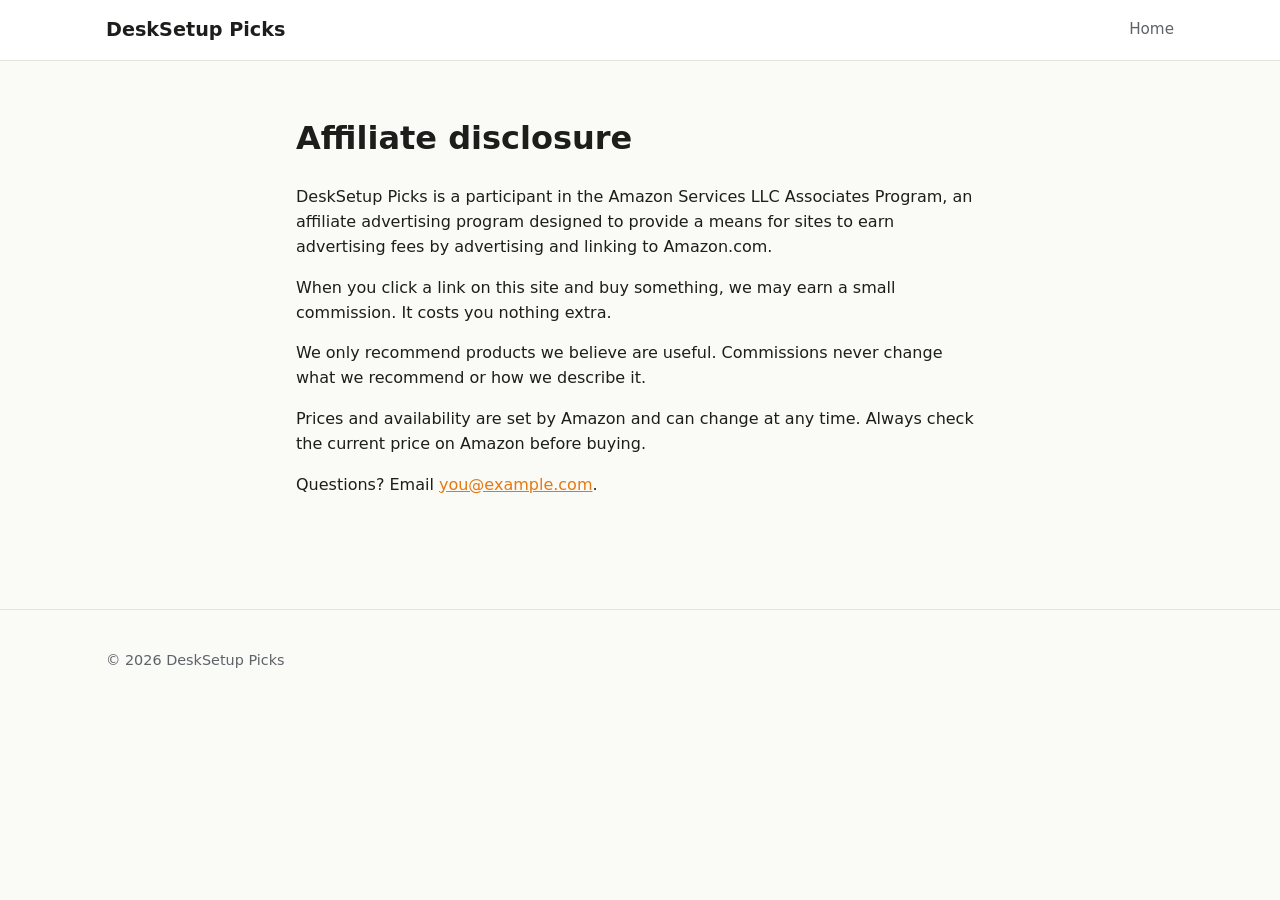
==== affiliate-site/disclosure.html @ a7b58f23 "Add static Amazon affiliate website template Product picks page with category filters and search, af" ====
<!doctype html>
<html lang="en">
<head>
  <meta charset="utf-8">
  <meta name="viewport" content="width=device-width, initial-scale=1">
  <title>Affiliate Disclosure</title>
  <link rel="stylesheet" href="styles.css">
  <script src="config.js"></script>
</head>
<body>
  <header class="site-header">
    <div class="wrap header-inner">
      <a href="index.html" class="logo" data-site-name>DeskSetup Picks</a>
      <nav><a href="index.html">Home</a></nav>
    </div>
  </header>
  <main class="wrap prose">
    <h1>Affiliate disclosure</h1>
    <p><span data-site-name>This site</span> is a participant in the Amazon Services LLC Associates Program, an affiliate advertising program designed to provide a means for sites to earn advertising fees by advertising and linking to Amazon.com.</p>
    <p>When you click a link on this site and buy something, we may earn a small commission. It costs you nothing extra.</p>
    <p>We only recommend products we believe are useful. Commissions never change what we recommend or how we describe it.</p>
    <p>Prices and availability are set by Amazon and can change at any time. Always check the current price on Amazon before buying.</p>
    <p>Questions? Email <a data-email href="#"></a>.</p>
  </main>
  <footer class="site-footer">
    <div class="wrap"><p>&copy; <span data-year></span> <span data-site-name>DeskSetup Picks</span></p></div>
  </footer>
  <script src="app.js"></script>
</body>
</html>
---- affiliate-site/styles.css ----
:root {
  --bg: #fafaf7;
  --surface: #ffffff;
  --text: #1d1d1b;
  --muted: #5f6368;
  --border: #e4e4df;
  --accent: #e47911;
  --accent-text: #ffffff;
  --accent-soft: #fdf1e4;
  --hero: #14213d;
  --hero-text: #f5f5f0;
  --radius: 12px;
}
@media (prefers-color-scheme: dark) {
  :root {
    --bg: #121212;
    --surface: #1c1c1e;
    --text: #ececec;
    --muted: #a0a0a5;
    --border: #2e2e32;
    --accent-soft: #3a2a18;
    --hero: #0b1426;
  }
}
* { box-sizing: border-box; }
body {
  margin: 0;
  font-family: system-ui, -apple-system, "Segoe UI", Roboto, sans-serif;
  background: var(--bg);
  color: var(--text);
  line-height: 1.55;
}
a { color: var(--accent); }
.wrap { max-width: 1100px; margin: 0 auto; padding: 0 16px; }

.disclosure-bar {
  background: var(--accent-soft);
  font-size: 0.85rem;
  text-align: center;
  padding: 6px 16px;
}

.site-header { background: var(--surface); border-bottom: 1px solid var(--border); }
.header-inner { display: flex; align-items: center; justify-content: space-between; gap: 16px; height: 60px; }
.logo { font-weight: 800; font-size: 1.2rem; color: var(--text); text-decoration: none; }
nav { display: flex; gap: 18px; }
nav a { color: var(--muted); text-decoration: none; font-size: 0.95rem; }
nav a:hover { color: var(--text); }

.hero { background: var(--hero); color: var(--hero-text); padding: 64px 0; margin-bottom: 32px; }
.hero h1 { font-size: clamp(1.8rem, 4vw, 2.8rem); margin: 0 0 12px; line-height: 1.15; }
.hero p { max-width: 560px; opacity: 0.85; margin: 0 0 24px; }

.btn {
  display: inline-block;
  padding: 10px 18px;
  border-radius: 8px;
  font-weight: 600;
  text-decoration: none;
  text-align: center;
}
.btn-primary { background: var(--accent); color: var(--accent-text); }
.btn-primary:hover { filter: brightness(1.08); }

.toolbar { display: flex; flex-wrap: wrap; gap: 12px; justify-content: space-between; align-items: center; margin-bottom: 20px; }
.filters { display: flex; flex-wrap: wrap; gap: 8px; }
.chip {
  border: 1px solid var(--border);
  background: var(--surface);
  color: var(--text);
  padding: 6px 14px;
  border-radius: 999px;
  cursor: pointer;
  font: inherit;
  font-size: 0.9rem;
}
.chip[aria-selected="true"] { background: var(--text); color: var(--bg); border-color: var(--text); }
#search {
  padding: 8px 12px;
  border: 1px solid var(--border);
  border-radius: 8px;
  background: var(--surface);
  color: var(--text);
  font: inherit;
  min-width: 220px;
}

.grid { display: grid; grid-template-columns: repeat(auto-fill, minmax(280px, 1fr)); gap: 20px; }
.card {
  position: relative;
  background: var(--surface);
  border: 1px solid var(--border);
  border-radius: var(--radius);
  padding: 20px;
  display: flex;
  flex-direction: column;
}
.card img { width: 100%; height: 180px; object-fit: contain; margin-bottom: 12px; }
.card h3 { margin: 4px 0 8px; font-size: 1.15rem; }
.card .why { margin: 0 0 12px; }
.card dl { margin: 0 0 16px; font-size: 0.9rem; flex: 1; }
.card dt { font-weight: 700; color: var(--muted); font-size: 0.75rem; text-transform: uppercase; letter-spacing: 0.04em; margin-top: 8px; }
.card dd { margin: 2px 0 0; }
.category { font-size: 0.8rem; color: var(--muted); }
.badge {
  position: absolute;
  top: 14px;
  right: 14px;
  background: var(--accent);
  color: var(--accent-text);
  font-size: 0.75rem;
  font-weight: 700;
  padding: 3px 10px;
  border-radius: 999px;
}
.empty { color: var(--muted); text-align: center; padding: 40px 0; }

.guide { margin: 56px auto; }
.guide ol { padding-left: 20px; }
.guide li { margin-bottom: 10px; }
.prose { max-width: 720px; padding-top: 32px; padding-bottom: 48px; }

.site-footer { border-top: 1px solid var(--border); margin-top: 48px; padding: 24px 0; color: var(--muted); font-size: 0.9rem; }
.small { font-size: 0.8rem; }

@media (max-width: 600px) {
  nav { gap: 12px; }
  nav a { font-size: 0.85rem; }
  #search { width: 100%; min-width: 0; }
}
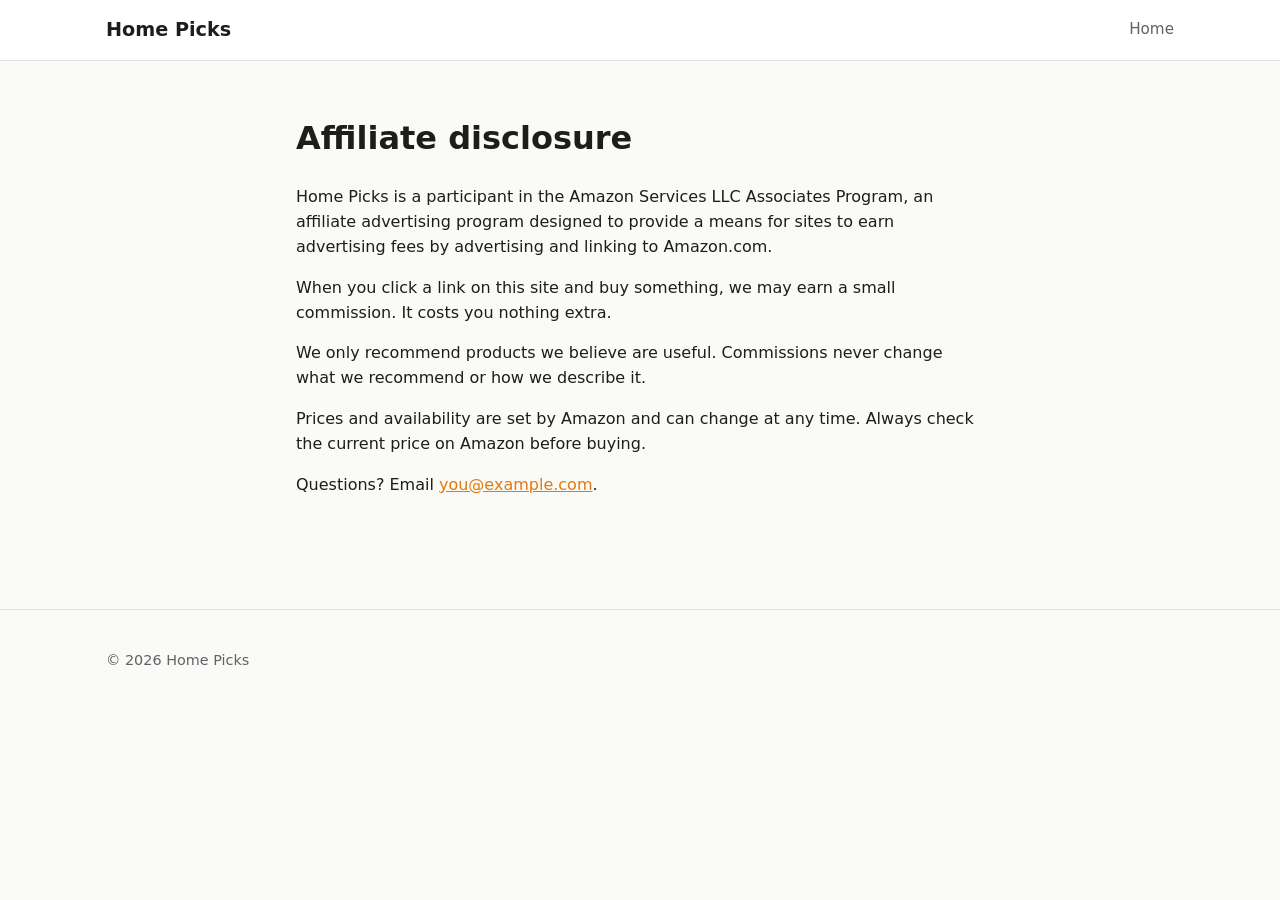
==== commit 8917581b: "Add viral and everyday-essential products, rebrand to Home Picks Co-Authored-By: Claude Opus 5.5 <no" ====
--- a/affiliate-site/disclosure.html
+++ b/affiliate-site/disclosure.html
@@ -10,7 +10,7 @@
 <body>
   <header class="site-header">
     <div class="wrap header-inner">
-      <a href="index.html" class="logo" data-site-name>DeskSetup Picks</a>
+      <a href="index.html" class="logo" data-site-name>Home Picks</a>
       <nav><a href="index.html">Home</a></nav>
     </div>
   </header>
@@ -23,7 +23,7 @@
     <p>Questions? Email <a data-email href="#"></a>.</p>
   </main>
   <footer class="site-footer">
-    <div class="wrap"><p>&copy; <span data-year></span> <span data-site-name>DeskSetup Picks</span></p></div>
+    <div class="wrap"><p>&copy; <span data-year></span> <span data-site-name>Home Picks</span></p></div>
   </footer>
   <script src="app.js"></script>
 </body>
